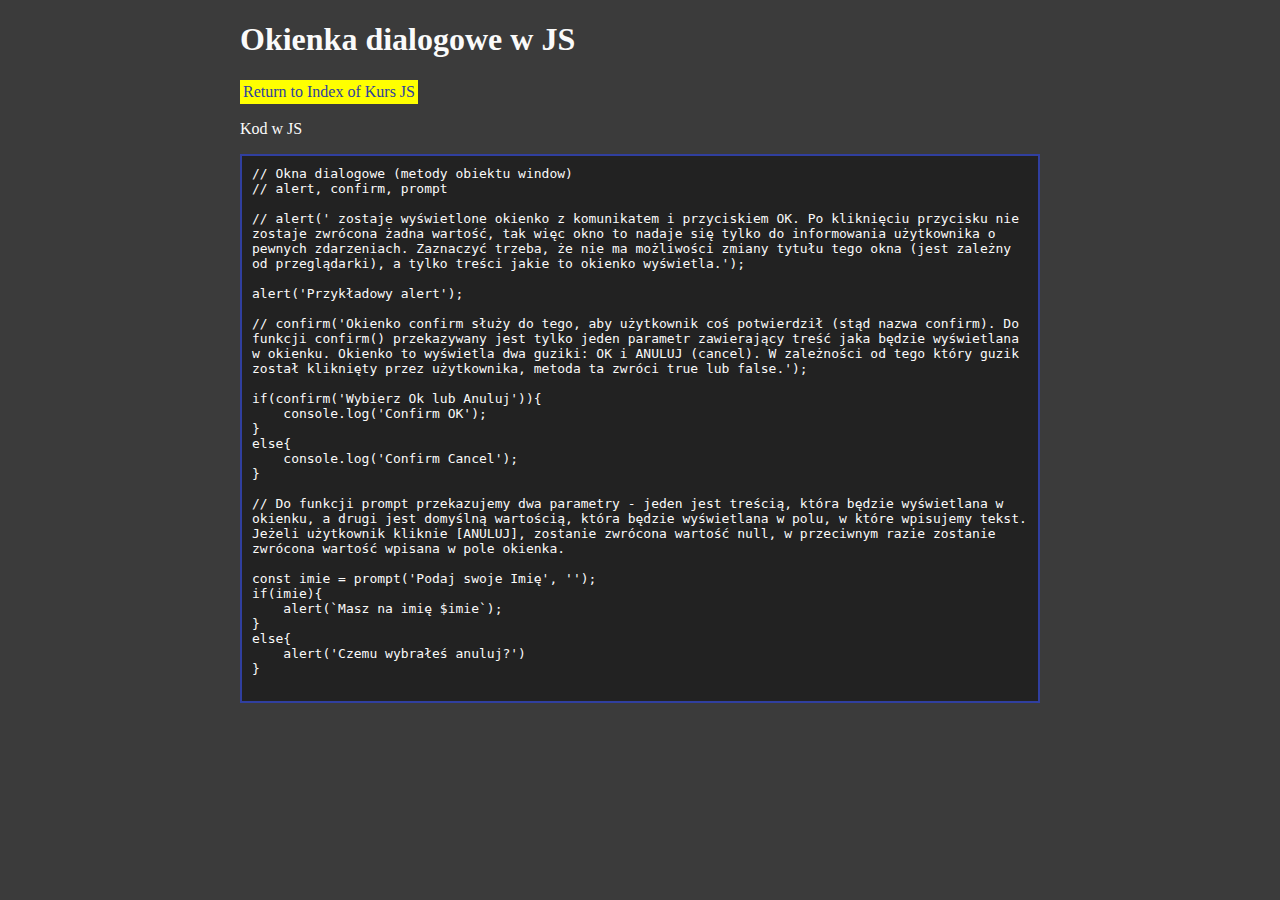
==== okienkaDialogowe.html @ db4715df "Okna dialogowe w javascript" ====
<!DOCTYPE html>
<html lang="pl_PL">
<head>
    <meta charset="UTF-8">
    <meta http-equiv="X-UA-Compatible" content="IE=edge">
    <meta name="viewport" content="width=device-width, initial-scale=1.0">
    <title>Okienka dialogowe | Kurs js</title>
    <link rel="stylesheet" href="css/style.css">
</head>
<body>
    <div class="container">
        <h1>Okienka dialogowe w JS</h1>
        <a href="index.html" class="link">Return to Index of Kurs JS</a>
    
        <p>Kod w JS</p>
        
        <pre>
// Okna dialogowe (metody obiektu window)
// alert, confirm, prompt 

// alert(' zostaje wyświetlone okienko z komunikatem i przyciskiem OK. Po kliknięciu przycisku nie zostaje zwrócona żadna wartość, tak więc okno to nadaje się tylko do informowania użytkownika o pewnych zdarzeniach. Zaznaczyć trzeba, że nie ma możliwości zmiany tytułu tego okna (jest zależny od przeglądarki), a tylko treści jakie to okienko wyświetla.');

alert('Przykładowy alert');

// confirm('Okienko confirm służy do tego, aby użytkownik coś potwierdził (stąd nazwa confirm). Do funkcji confirm() przekazywany jest tylko jeden parametr zawierający treść jaka będzie wyświetlana w okienku. Okienko to wyświetla dwa guziki: OK i ANULUJ (cancel). W zależności od tego który guzik został kliknięty przez użytkownika, metoda ta zwróci true lub false.');

if(confirm('Wybierz Ok lub Anuluj')){
    console.log('Confirm OK');
}
else{
    console.log('Confirm Cancel');
}

// Do funkcji prompt przekazujemy dwa parametry - jeden jest treścią, która będzie wyświetlana w okienku, a drugi jest domyślną wartością, która będzie wyświetlana w polu, w które wpisujemy tekst. Jeżeli użytkownik kliknie [ANULUJ], zostanie zwrócona wartość null, w przeciwnym razie zostanie zwrócona wartość wpisana w pole okienka.

const imie = prompt('Podaj swoje Imię', '');
if(imie){
    alert(`Masz na imię $imie`);
}
else{
    alert('Czemu wybrałeś anuluj?')
}
        </pre>
    </div>
    <script src="js/okienkaDialogowe.js"></script>
</body>
</html>
---- css/style.css ----
body {
    background-color: #3b3b3b;
    color: #fafafa;
}
a, a:visited {
    color: #fafafa;
    text-decoration: none;
    padding: 3px;
    transition: color 0.5s;
}
a:hover {
    color: yellow;
    transition: color 0.5s;
}

.link, .link:visited {
    display: inline-block;
    color: #303f9f;
    background-color: yellow;
    text-decoration: none;
    padding: 3px;
    transition: color 0.5s;
}

.link:hover {
    color: red;
    transition: color 0.5s;
}

pre {
    white-space: pre-wrap;
    max-width: 100%;
    border: 2px solid #303f9f;
    padding: 10px;
    background-color: #222222;
}

.container {
    max-width: 800px;
    margin-left: auto;
    margin-right: auto;
}

.code {
    padding: 1em;
    color: red;
    background-color: #C39CE7;
    border: 2px solid red;

}
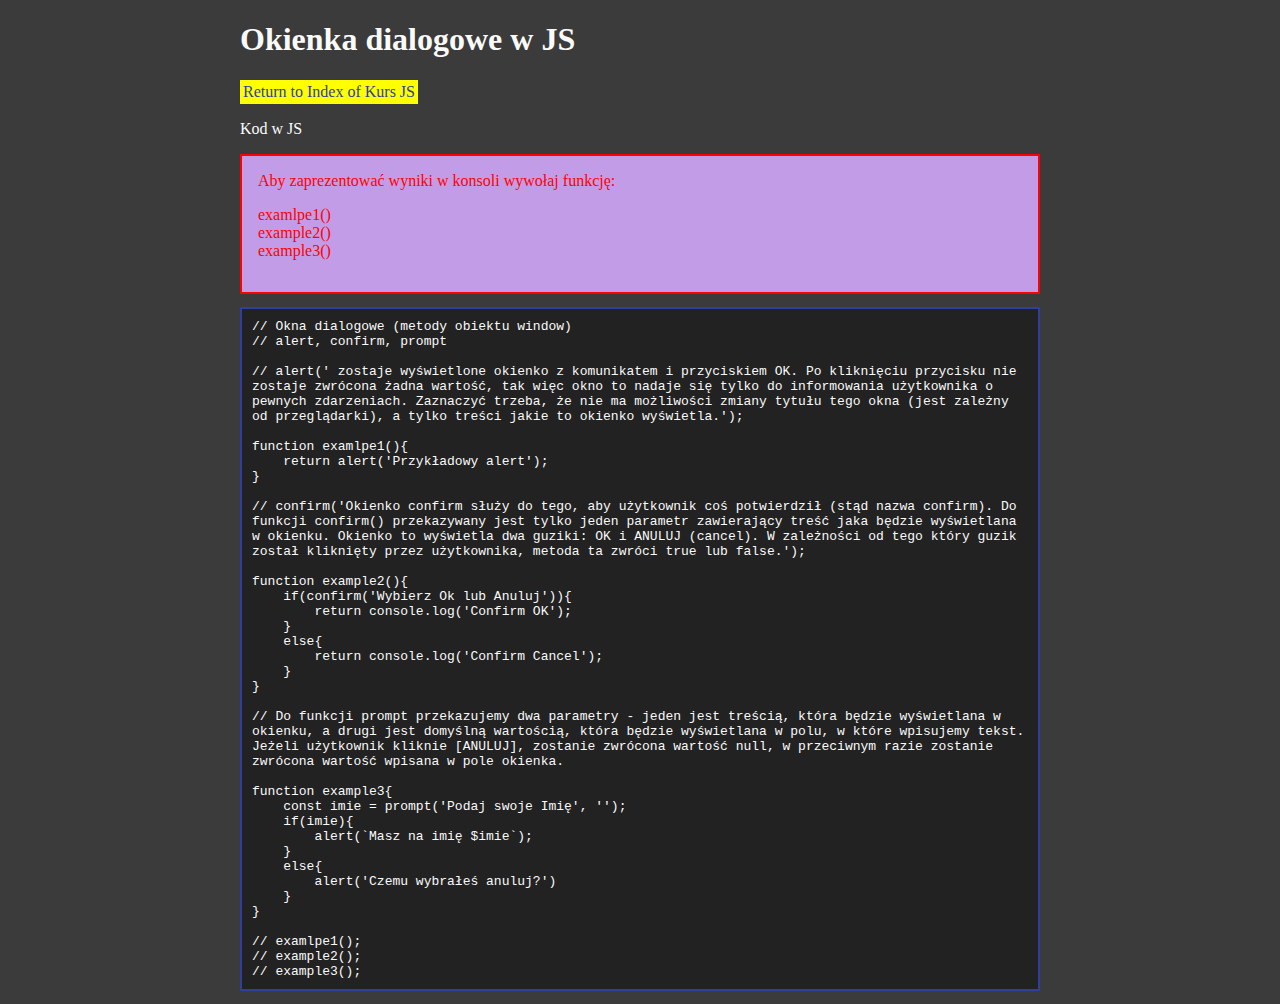
==== commit d693cc52: "Rozdzielenie skryptu na funkcję w okienkaDialogowe.js. Dodanie informacji o wywoływaniu funkcji w ko" ====
--- a/okienkaDialogowe.html
+++ b/okienkaDialogowe.html
@@ -13,34 +13,51 @@
         <a href="index.html" class="link">Return to Index of Kurs JS</a>
     
         <p>Kod w JS</p>
-        
-        <pre>
+        <div class="code">
+            Aby zaprezentować wyniki w konsoli wywołaj funkcję:<br>
+            <p>
+                examlpe1()<br>
+                example2()<br>
+                example3()<br>
+            </p>
+        </div> 
+<pre>
 // Okna dialogowe (metody obiektu window)
 // alert, confirm, prompt 
 
 // alert(' zostaje wyświetlone okienko z komunikatem i przyciskiem OK. Po kliknięciu przycisku nie zostaje zwrócona żadna wartość, tak więc okno to nadaje się tylko do informowania użytkownika o pewnych zdarzeniach. Zaznaczyć trzeba, że nie ma możliwości zmiany tytułu tego okna (jest zależny od przeglądarki), a tylko treści jakie to okienko wyświetla.');
 
-alert('Przykładowy alert');
+function examlpe1(){
+    return alert('Przykładowy alert');
+}
 
 // confirm('Okienko confirm służy do tego, aby użytkownik coś potwierdził (stąd nazwa confirm). Do funkcji confirm() przekazywany jest tylko jeden parametr zawierający treść jaka będzie wyświetlana w okienku. Okienko to wyświetla dwa guziki: OK i ANULUJ (cancel). W zależności od tego który guzik został kliknięty przez użytkownika, metoda ta zwróci true lub false.');
 
-if(confirm('Wybierz Ok lub Anuluj')){
-    console.log('Confirm OK');
-}
-else{
-    console.log('Confirm Cancel');
+function example2(){
+    if(confirm('Wybierz Ok lub Anuluj')){
+        return console.log('Confirm OK');
+    }
+    else{
+        return console.log('Confirm Cancel');
+    }
 }
 
 // Do funkcji prompt przekazujemy dwa parametry - jeden jest treścią, która będzie wyświetlana w okienku, a drugi jest domyślną wartością, która będzie wyświetlana w polu, w które wpisujemy tekst. Jeżeli użytkownik kliknie [ANULUJ], zostanie zwrócona wartość null, w przeciwnym razie zostanie zwrócona wartość wpisana w pole okienka.
 
-const imie = prompt('Podaj swoje Imię', '');
-if(imie){
-    alert(`Masz na imię $imie`);
+function example3{
+    const imie = prompt('Podaj swoje Imię', '');
+    if(imie){
+        alert(`Masz na imię $imie`);
+    }
+    else{
+        alert('Czemu wybrałeś anuluj?')
+    }
 }
-else{
-    alert('Czemu wybrałeś anuluj?')
-}
-        </pre>
+
+// examlpe1();
+// example2();
+// example3();
+</pre>
     </div>
     <script src="js/okienkaDialogowe.js"></script>
 </body>
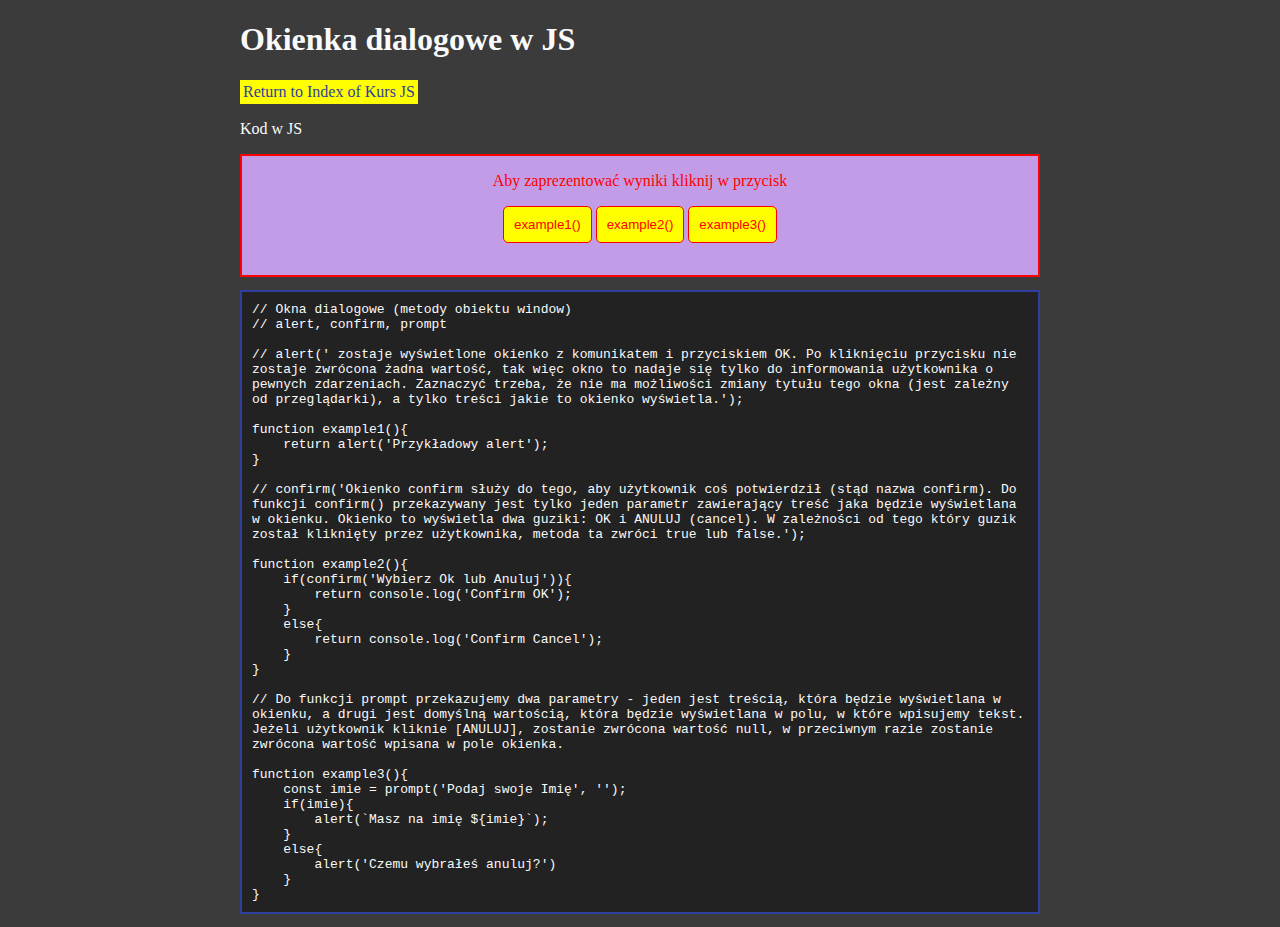
==== commit 8457693b: "Dodano wywoływanie funkcji za pomocą buttonów" ====
--- a/okienkaDialogowe.html
+++ b/okienkaDialogowe.html
@@ -14,11 +14,12 @@
     
         <p>Kod w JS</p>
         <div class="code">
-            Aby zaprezentować wyniki w konsoli wywołaj funkcję:<br>
+            Aby zaprezentować wyniki kliknij w przycisk<br>
             <p>
-                examlpe1()<br>
-                example2()<br>
-                example3()<br>
+                <div>
+                    <button onclick="example1()">example1()</button>
+                    <button onclick="example2()">example2()</button>
+                    <button onclick="example3()">example3()</button></div>
             </p>
         </div> 
 <pre>
@@ -27,7 +28,7 @@
 
 // alert(' zostaje wyświetlone okienko z komunikatem i przyciskiem OK. Po kliknięciu przycisku nie zostaje zwrócona żadna wartość, tak więc okno to nadaje się tylko do informowania użytkownika o pewnych zdarzeniach. Zaznaczyć trzeba, że nie ma możliwości zmiany tytułu tego okna (jest zależny od przeglądarki), a tylko treści jakie to okienko wyświetla.');
 
-function examlpe1(){
+function example1(){
     return alert('Przykładowy alert');
 }
 
@@ -44,19 +45,15 @@
 
 // Do funkcji prompt przekazujemy dwa parametry - jeden jest treścią, która będzie wyświetlana w okienku, a drugi jest domyślną wartością, która będzie wyświetlana w polu, w które wpisujemy tekst. Jeżeli użytkownik kliknie [ANULUJ], zostanie zwrócona wartość null, w przeciwnym razie zostanie zwrócona wartość wpisana w pole okienka.
 
-function example3{
+function example3(){
     const imie = prompt('Podaj swoje Imię', '');
     if(imie){
-        alert(`Masz na imię $imie`);
+        alert(`Masz na imię ${imie}`);
     }
     else{
         alert('Czemu wybrałeś anuluj?')
     }
 }
-
-// examlpe1();
-// example2();
-// example3();
 </pre>
     </div>
     <script src="js/okienkaDialogowe.js"></script>
--- a/css/style.css
+++ b/css/style.css
@@ -35,6 +35,21 @@
     background-color: #222222;
 }
 
+button {
+    background-color: yellow;
+    color: red;
+    padding: 10px;
+    border: 1px solid red;
+    border-radius: 5px;
+    transition: 0.5s;
+}
+
+button:hover {
+    color: blue;
+    border: 1px solid blue;
+    transition: 0.5s;
+}
+
 .container {
     max-width: 800px;
     margin-left: auto;
@@ -46,5 +61,7 @@
     color: red;
     background-color: #C39CE7;
     border: 2px solid red;
+    text-align: center;
 
-}+}
+
